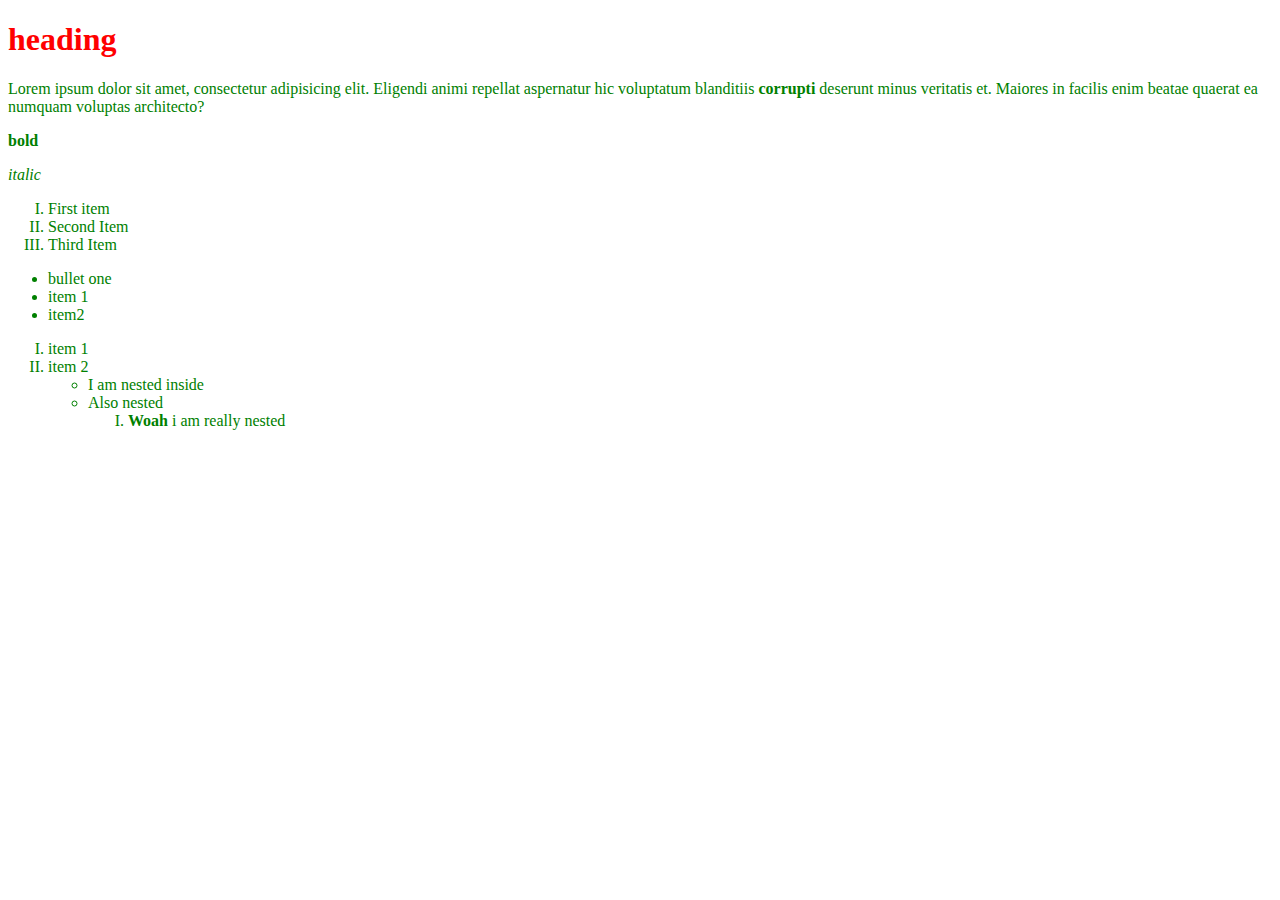
==== CC-React-Training/index.html @ 5bfba93e "Add files via upload" ====
<!DOCTYPE html>
<html>
    <head>
        <meta chatset="utf-8">
        <title>This is the Title</title>
        <link rel="stylesheet" href="index.css">
    </head>
    <body>
        <h1>heading</h1>
        <p>Lorem ipsum dolor sit amet, consectetur adipisicing elit. Eligendi animi repellat aspernatur hic voluptatum blanditiis <span>corrupti</span> deserunt minus veritatis et. Maiores in facilis enim beatae quaerat ea numquam voluptas architecto?</p>
        <p><b>bold</b></p>
        <p><i>italic</i></p>
        <ol>
            <li>First item</li>
            <li>Second Item</li>
            <li>Third Item</li>
        </ol>

        <ul>
            <li>bullet one</li>
            <li>item 1</li>
            <li>item2</li>
        </ul>

        <ol>
            <li>item 1</li>
            <li>item 2</li>
            <ul>
                <li>I am nested inside</li>
                <li>Also nested</li>
                <ol>
                    <li><strong>Woah</strong> i am really nested</li>
                </ol>
            </ul>
        </ol>
    </body> 
</html>
---- CC-React-Training/index.css ----
body {
    color:green;
}


h1 {
    color:red;
    
}

ol {
    list-style-type:upper-roman;
}

span {
    font-weight: bold;
}
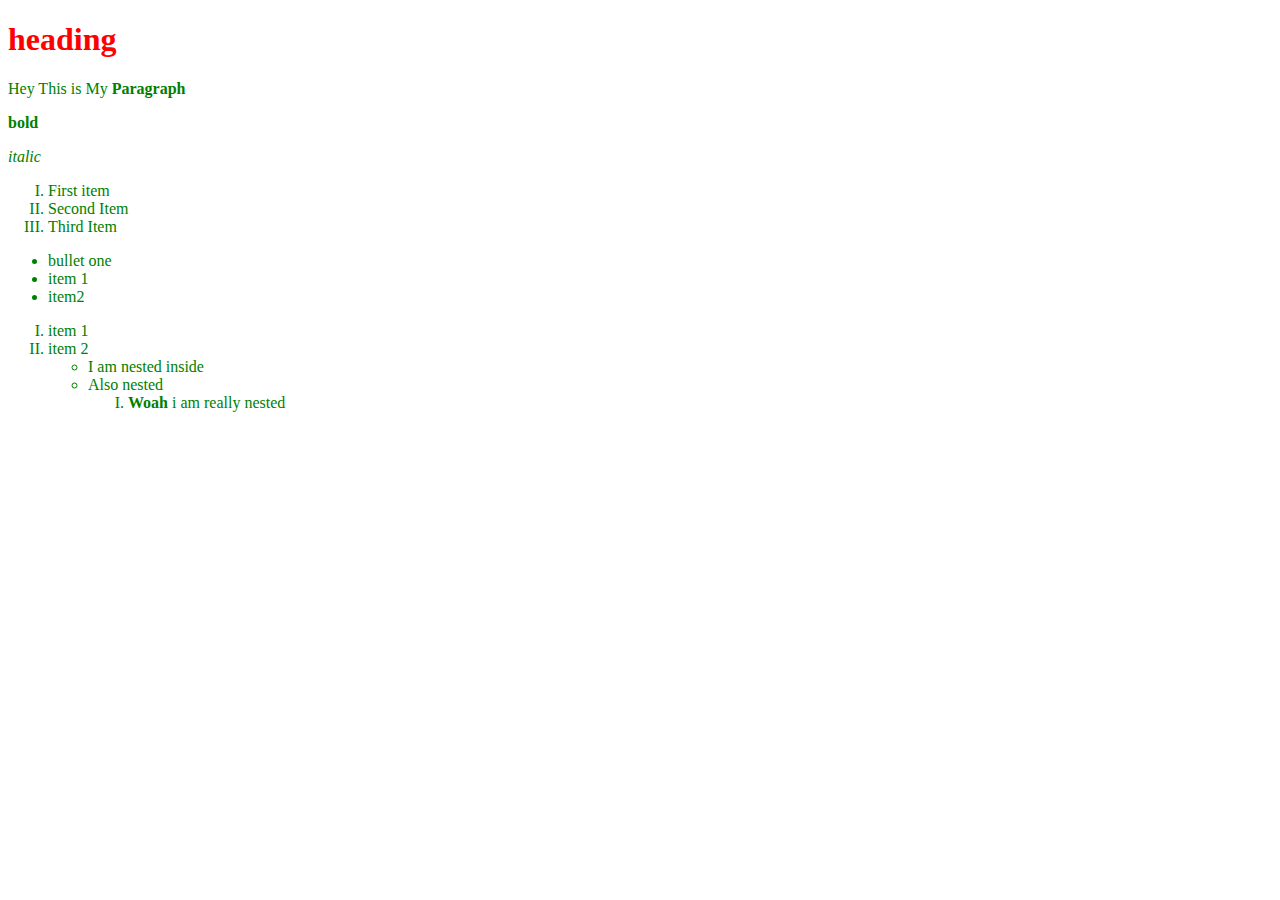
==== commit 7e3a6ebd: "Update index.html" ====
--- a/CC-React-Training/index.html
+++ b/CC-React-Training/index.html
@@ -7,7 +7,7 @@
     </head>
     <body>
         <h1>heading</h1>
-        <p>Lorem ipsum dolor sit amet, consectetur adipisicing elit. Eligendi animi repellat aspernatur hic voluptatum blanditiis <span>corrupti</span> deserunt minus veritatis et. Maiores in facilis enim beatae quaerat ea numquam voluptas architecto?</p>
+        <p>Hey This is My <span>Paragraph</span></p>
         <p><b>bold</b></p>
         <p><i>italic</i></p>
         <ol>
@@ -34,4 +34,4 @@
             </ul>
         </ol>
     </body> 
-</html>+</html>
